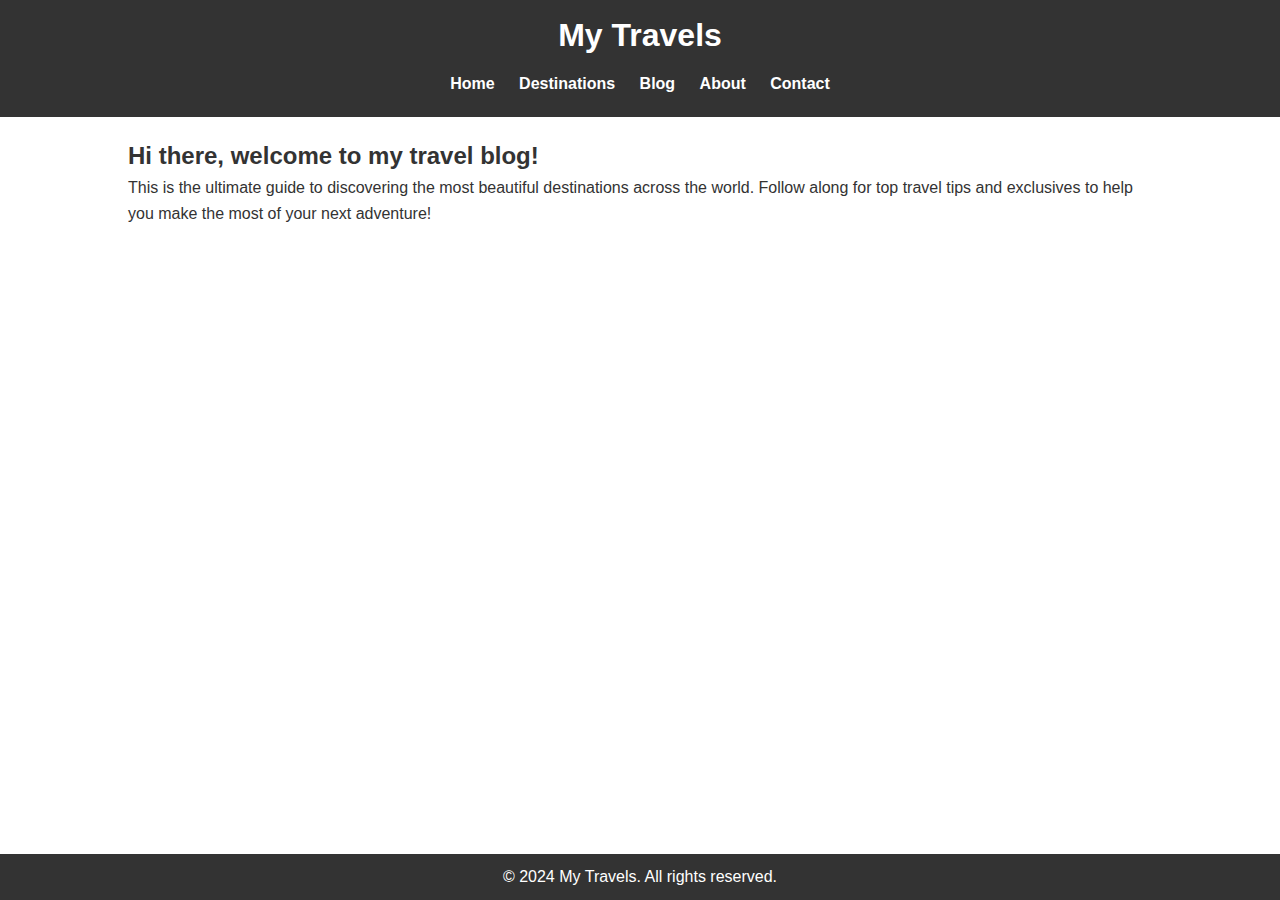
==== index.html @ 8181d183 "initial commit" ====
<!DOCTYPE html>
<html lang="en">

<head>
    <meta charset="UTF-8">
    <meta name="viewport" content="width=device-width, initial-scale=1.0">
    <title>My Travels - Home</title>
    <link rel="stylesheet" href="style.css">
</head>
<body>
    <header>
        <h1>My Travels</h1>
        <nav>
            <ul>
                <li><a href="index.html">Home</a></li>
                <li><a href="destinations.html">Destinations</a></li>
                <li><a href="blog.html">Blog</a></li>
                <li><a href="about.html">About</a></li>
                <li><a href="contact.html">Contact</a></li>
            </ul>
        </nav>
    </header>
    <main>
        <div class="container">
            <div class="main-content">
                <h2>Hi there, welcome to my travel blog!</h2>
                <p>This is the ultimate guide to discovering the most beautiful destinations across the world. Follow along for top travel tips and exclusives to help you make the most of your next adventure!</p>
            </div>
        </div>
    </main>
    <footer>
        <p>&copy; 2024 My Travels. All rights reserved.</p>
    </footer>
    <script src="app.js"></script>
</body>
</html>
---- style.css ----
/* style.css */

/* Basic Reset */
body, h1, h2, p, ul, li {
    margin: 0;
    padding: 0;
}

body {
    font-family: Verdana, Geneva, Tahoma, sans-serif;
    line-height: 1.6;
    color: #333;
}

header {
    background: #333;
    color: #fff;
    padding: 10px 0;
    text-align: center;
}

header h1 {
    margin: 0;
}

nav {
    margin: 10px 0;
}

nav ul {
    list-style: none;
    padding: 0;
}

nav ul li {
    display: inline;
    margin: 0 10px;
}

nav ul li a {
    color: #fff;
    text-decoration: none;
    font-weight: bold;
}

nav ul li a:hover {
    text-decoration: underline;
}

.container {
    width: 80%;
    margin: 0 auto;
    padding: 20px;
}

.blog-post {
    border-bottom: 1px solid #ccc;
    padding: 20px 0;
}

.blog-post h2 {
    margin-top: 0;
    color: #333;
}

.blog-post img {
    width: 100%;
    max-height: 400px;
    object-fit: cover;
    margin-bottom: 10px;
}

footer {
    background: #333;
    color: #fff;
    text-align: center;
    padding: 10px 0;
    position: fixed;
    width: 100%;
    bottom: 0;
}
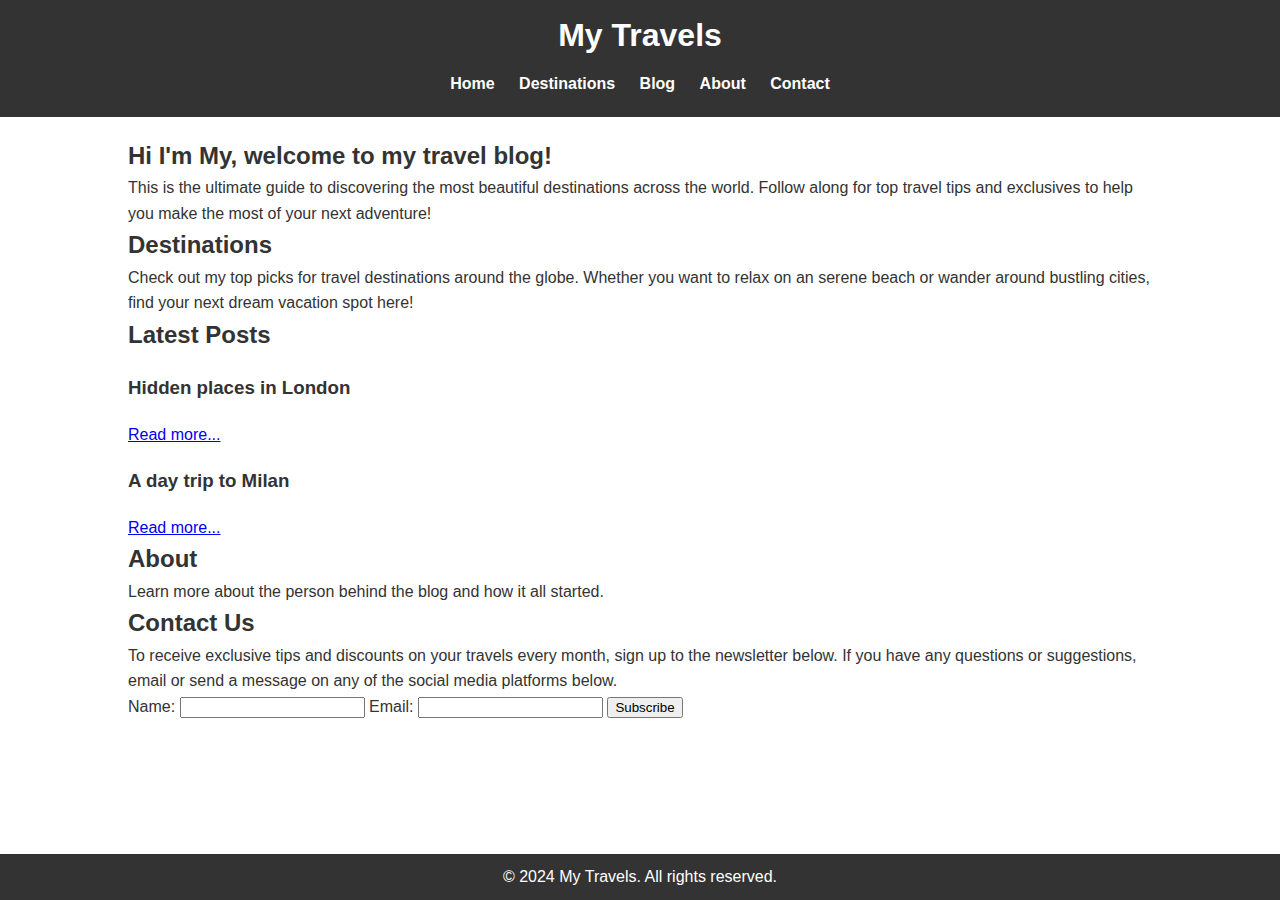
==== commit 8d930ff2: "initial commit" ====
--- a/index.html
+++ b/index.html
@@ -1,33 +1,79 @@
 <!DOCTYPE html>
 <html lang="en">
-
 <head>
     <meta charset="UTF-8">
     <meta name="viewport" content="width=device-width, initial-scale=1.0">
-    <title>My Travels - Home</title>
+    <title>My Travels</title>
     <link rel="stylesheet" href="style.css">
 </head>
 <body>
     <header>
-        <h1>My Travels</h1>
-        <nav>
-            <ul>
-                <li><a href="index.html">Home</a></li>
-                <li><a href="destinations.html">Destinations</a></li>
-                <li><a href="blog.html">Blog</a></li>
-                <li><a href="about.html">About</a></li>
-                <li><a href="contact.html">Contact</a></li>
-            </ul>
-        </nav>
+        <!-- <div class="container"> -->
+            <h1>My Travels</h1>
+            <nav>
+                <ul>
+                    <li><a href="#home">Home</a></li>
+                    <li><a href="#destinations">Destinations</a></li>
+                    <li><a href="#blog">Blog</a></li>
+                    <li><a href="#about">About</a></li>
+                    <li><a href="#contact">Contact</a></li>
+                </ul>
+            </nav>
+        <!-- </div> -->
     </header>
     <main>
-        <div class="container">
-            <div class="main-content">
-                <h2>Hi there, welcome to my travel blog!</h2>
-                <p>This is the ultimate guide to discovering the most beautiful destinations across the world. Follow along for top travel tips and exclusives to help you make the most of your next adventure!</p>
-            </div>
+        <!-- the main content of the site goes here  -->
+    </main>
+
+    <div class="container">
+        <div class="main-content" id="home">
+            <h2>Hi I'm My, welcome to my travel blog!</h2>
+            <p>This is the ultimate guide to discovering the most beautiful destinations across the world. Follow along for top travel tips and exclusives to help you make the most of your next adventure!</p>
         </div>
-    </main>
+
+        <div class="main-content" id="destinations">
+            <h2>Destinations</h2>
+            <p>Check out my top picks for travel destinations around the globe. Whether you want to relax on an serene beach or wander around bustling cities, find your next dream vacation spot here!</p>
+            <!-- Add destination details here -->
+        </div>
+
+        <div class="main-content" id="blog">
+            <h2>Latest Posts</h2>
+            <article>
+                <h3>Hidden places in London</h3>
+                <p> </p>
+                <a href="#">Read more...</a>
+            </article>
+            <article>
+                <h3>A day trip to Milan</h3>
+                <p> </p>
+                <a href="#">Read more...</a>
+            </article>
+            <!-- Add more blog posts here -->
+        </div>
+
+        <div class="main-content" id="about">
+            <h2>About</h2>
+            <p>Learn more about the person behind the blog and how it all started.</p>
+        </div>
+
+        <div class="main-content" id="contact">
+            <h2>Contact Us</h2>
+            <p>To receive exclusive tips and discounts on your travels every month, sign up to the newsletter below. If you have any questions or suggestions, email or send a message on any of the social media platforms below.</p>
+            <!-- Add contact details and social media links here -->
+             <!-- Newsletter Signup Form -->
+                <form action="submit_form.php" method="post" id="newsletter-form">
+                    <label for="name">Name:</label>
+                    <input type="text" id="name" name="name" required>
+
+                    <label for="email">Email:</label>
+                    <input type="email" id="email" name="email" required>
+
+                    <input type="submit" value="Subscribe">
+                </form>
+        </div>
+    </div>
+
     <footer>
         <p>&copy; 2024 My Travels. All rights reserved.</p>
     </footer>
@@ -35,3 +81,4 @@
 </body>
 </html>
 
+
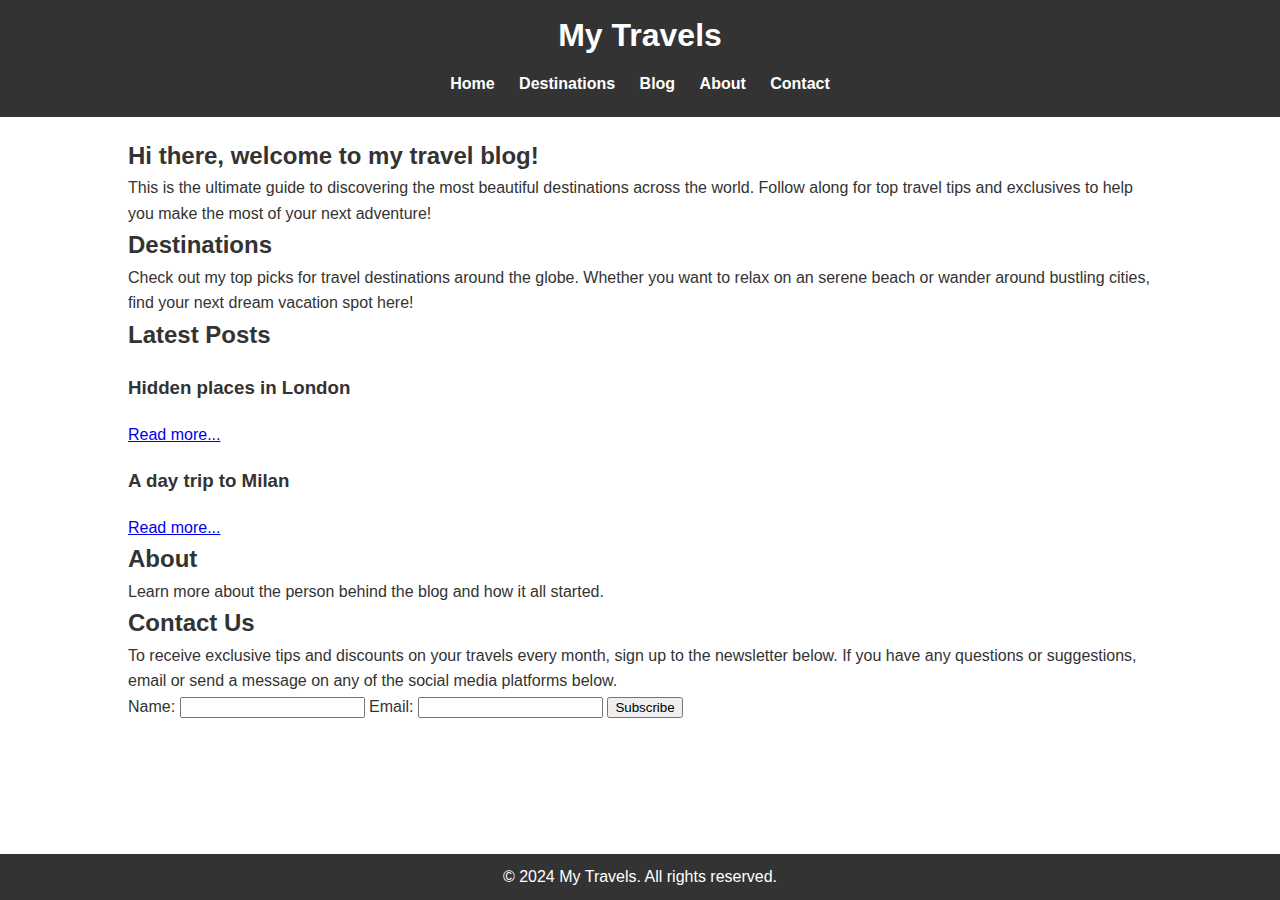
==== commit faf9e137: "initial commit" ====
--- a/index.html
+++ b/index.html
@@ -27,7 +27,7 @@
 
     <div class="container">
         <div class="main-content" id="home">
-            <h2>Hi I'm My, welcome to my travel blog!</h2>
+            <h2>Hi there, welcome to my travel blog!</h2>
             <p>This is the ultimate guide to discovering the most beautiful destinations across the world. Follow along for top travel tips and exclusives to help you make the most of your next adventure!</p>
         </div>
 
